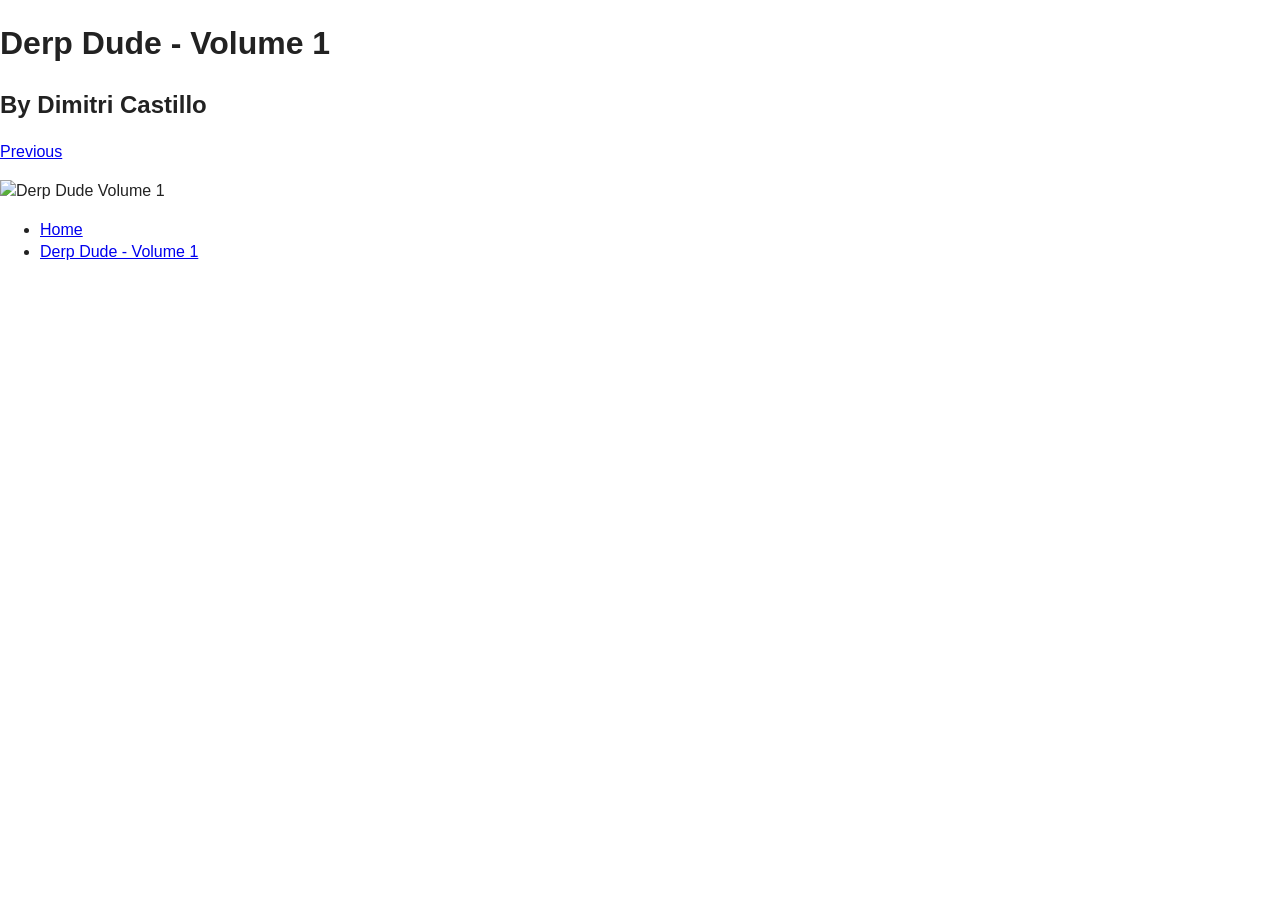
==== derp_dude_volume_0001.html @ 86fa2309 "first few pages of derpdude" ====
<!doctype html>
<html class="no-js" lang="">
    <head>
        <meta charset="utf-8">
        <meta http-equiv="X-UA-Compatible" content="IE=edge">
        <title>Derp Dude by Dimitri Castillo - Volume 1</title>
        <meta name="description" content="">
        <meta name="viewport" content="width=device-width, initial-scale=1">

        <link rel="apple-touch-icon" href="apple-touch-icon.png">
        <!-- Place favicon.ico in the root directory -->

        <link rel="stylesheet" href="css/normalize.css">
        <link rel="stylesheet" href="css/main.css">
        <script src="js/vendor/modernizr-2.8.3.min.js"></script>
    </head>
    <body>
        <!--[if lt IE 8]>
            <p class="browserupgrade">You are using an <strong>outdated</strong> browser. Please <a href="http://browsehappy.com/">upgrade your browser</a> to improve your experience.</p>
        <![endif]-->

        <!-- Add your site or application content here -->
				<h1>Derp Dude - Volume 1</h1>
				<h2>By Dimitri Castillo</h2>
				<p><a href="index.html">Previous</a></p>

				<img src="img/derp_dude_vol_0001.jpg" alt="Derp Dude Volume 1">

				<p>
					<ul>
						<li><a href="index.html">Home</a></li>
						<li><a href="derp_dude_volume_0001.html">Derp Dude - Volume 1</a></li>
					</ul>
				</p>

        <script src="//ajax.googleapis.com/ajax/libs/jquery/1.11.2/jquery.min.js"></script>
        <script>window.jQuery || document.write('<script src="js/vendor/jquery-1.11.2.min.js"><\/script>')</script>
        <script src="js/plugins.js"></script>
        <script src="js/main.js"></script>

        <!-- Google Analytics: change UA-XXXXX-X to be your site's ID. -->
        <script>
            (function(b,o,i,l,e,r){b.GoogleAnalyticsObject=l;b[l]||(b[l]=
            function(){(b[l].q=b[l].q||[]).push(arguments)});b[l].l=+new Date;
            e=o.createElement(i);r=o.getElementsByTagName(i)[0];
            e.src='//www.google-analytics.com/analytics.js';
            r.parentNode.insertBefore(e,r)}(window,document,'script','ga'));
            ga('create','UA-XXXXX-X','auto');ga('send','pageview');
        </script>
    </body>
</html>
---- css/main.css ----
/*! HTML5 Boilerplate v5.0.0 | MIT License | http://h5bp.com/ */

/*
 * What follows is the result of much research on cross-browser styling.
 * Credit left inline and big thanks to Nicolas Gallagher, Jonathan Neal,
 * Kroc Camen, and the H5BP dev community and team.
 */

/* ==========================================================================
   Base styles: opinionated defaults
   ========================================================================== */

html {
    color: #222;
    font-size: 1em;
    line-height: 1.4;
}

/*
 * Remove text-shadow in selection highlight:
 * https://twitter.com/miketaylr/status/12228805301
 *
 * These selection rule sets have to be separate.
 * Customize the background color to match your design.
 */

::-moz-selection {
    background: #b3d4fc;
    text-shadow: none;
}

::selection {
    background: #b3d4fc;
    text-shadow: none;
}

/*
 * A better looking default horizontal rule
 */

hr {
    display: block;
    height: 1px;
    border: 0;
    border-top: 1px solid #ccc;
    margin: 1em 0;
    padding: 0;
}

/*
 * Remove the gap between audio, canvas, iframes,
 * images, videos and the bottom of their containers:
 * https://github.com/h5bp/html5-boilerplate/issues/440
 */

audio,
canvas,
iframe,
img,
svg,
video {
    vertical-align: middle;
}

/*
 * Remove default fieldset styles.
 */

fieldset {
    border: 0;
    margin: 0;
    padding: 0;
}

/*
 * Allow only vertical resizing of textareas.
 */

textarea {
    resize: vertical;
}

/* ==========================================================================
   Browser Upgrade Prompt
   ========================================================================== */

.browserupgrade {
    margin: 0.2em 0;
    background: #ccc;
    color: #000;
    padding: 0.2em 0;
}

/* ==========================================================================
   Author's custom styles
   ========================================================================== */

















/* ==========================================================================
   Helper classes
   ========================================================================== */

/*
 * Hide visually and from screen readers:
 * http://juicystudio.com/article/screen-readers-display-none.php
 */

.hidden {
    display: none !important;
    visibility: hidden;
}

/*
 * Hide only visually, but have it available for screen readers:
 * http://snook.ca/archives/html_and_css/hiding-content-for-accessibility
 */

.visuallyhidden {
    border: 0;
    clip: rect(0 0 0 0);
    height: 1px;
    margin: -1px;
    overflow: hidden;
    padding: 0;
    position: absolute;
    width: 1px;
}

/*
 * Extends the .visuallyhidden class to allow the element
 * to be focusable when navigated to via the keyboard:
 * https://www.drupal.org/node/897638
 */

.visuallyhidden.focusable:active,
.visuallyhidden.focusable:focus {
    clip: auto;
    height: auto;
    margin: 0;
    overflow: visible;
    position: static;
    width: auto;
}

/*
 * Hide visually and from screen readers, but maintain layout
 */

.invisible {
    visibility: hidden;
}

/*
 * Clearfix: contain floats
 *
 * For modern browsers
 * 1. The space content is one way to avoid an Opera bug when the
 *    `contenteditable` attribute is included anywhere else in the document.
 *    Otherwise it causes space to appear at the top and bottom of elements
 *    that receive the `clearfix` class.
 * 2. The use of `table` rather than `block` is only necessary if using
 *    `:before` to contain the top-margins of child elements.
 */

.clearfix:before,
.clearfix:after {
    content: " "; /* 1 */
    display: table; /* 2 */
}

.clearfix:after {
    clear: both;
}

/* ==========================================================================
   EXAMPLE Media Queries for Responsive Design.
   These examples override the primary ('mobile first') styles.
   Modify as content requires.
   ========================================================================== */

@media only screen and (min-width: 35em) {
    /* Style adjustments for viewports that meet the condition */
}

@media print,
       (-o-min-device-pixel-ratio: 5/4),
       (-webkit-min-device-pixel-ratio: 1.25),
       (min-resolution: 120dpi) {
    /* Style adjustments for high resolution devices */
}

/* ==========================================================================
   Print styles.
   Inlined to avoid the additional HTTP request:
   http://www.phpied.com/delay-loading-your-print-css/
   ========================================================================== */

@media print {
    *,
    *:before,
    *:after {
        background: transparent !important;
        color: #000 !important; /* Black prints faster:
                                   http://www.sanbeiji.com/archives/953 */
        box-shadow: none !important;
        text-shadow: none !important;
    }

    a,
    a:visited {
        text-decoration: underline;
    }

    a[href]:after {
        content: " (" attr(href) ")";
    }

    abbr[title]:after {
        content: " (" attr(title) ")";
    }

    /*
     * Don't show links that are fragment identifiers,
     * or use the `javascript:` pseudo protocol
     */

    a[href^="#"]:after,
    a[href^="javascript:"]:after {
        content: "";
    }

    pre,
    blockquote {
        border: 1px solid #999;
        page-break-inside: avoid;
    }

    /*
     * Printing Tables:
     * http://css-discuss.incutio.com/wiki/Printing_Tables
     */

    thead {
        display: table-header-group;
    }

    tr,
    img {
        page-break-inside: avoid;
    }

    img {
        max-width: 100% !important;
    }

    p,
    h2,
    h3 {
        orphans: 3;
        widows: 3;
    }

    h2,
    h3 {
        page-break-after: avoid;
    }
}
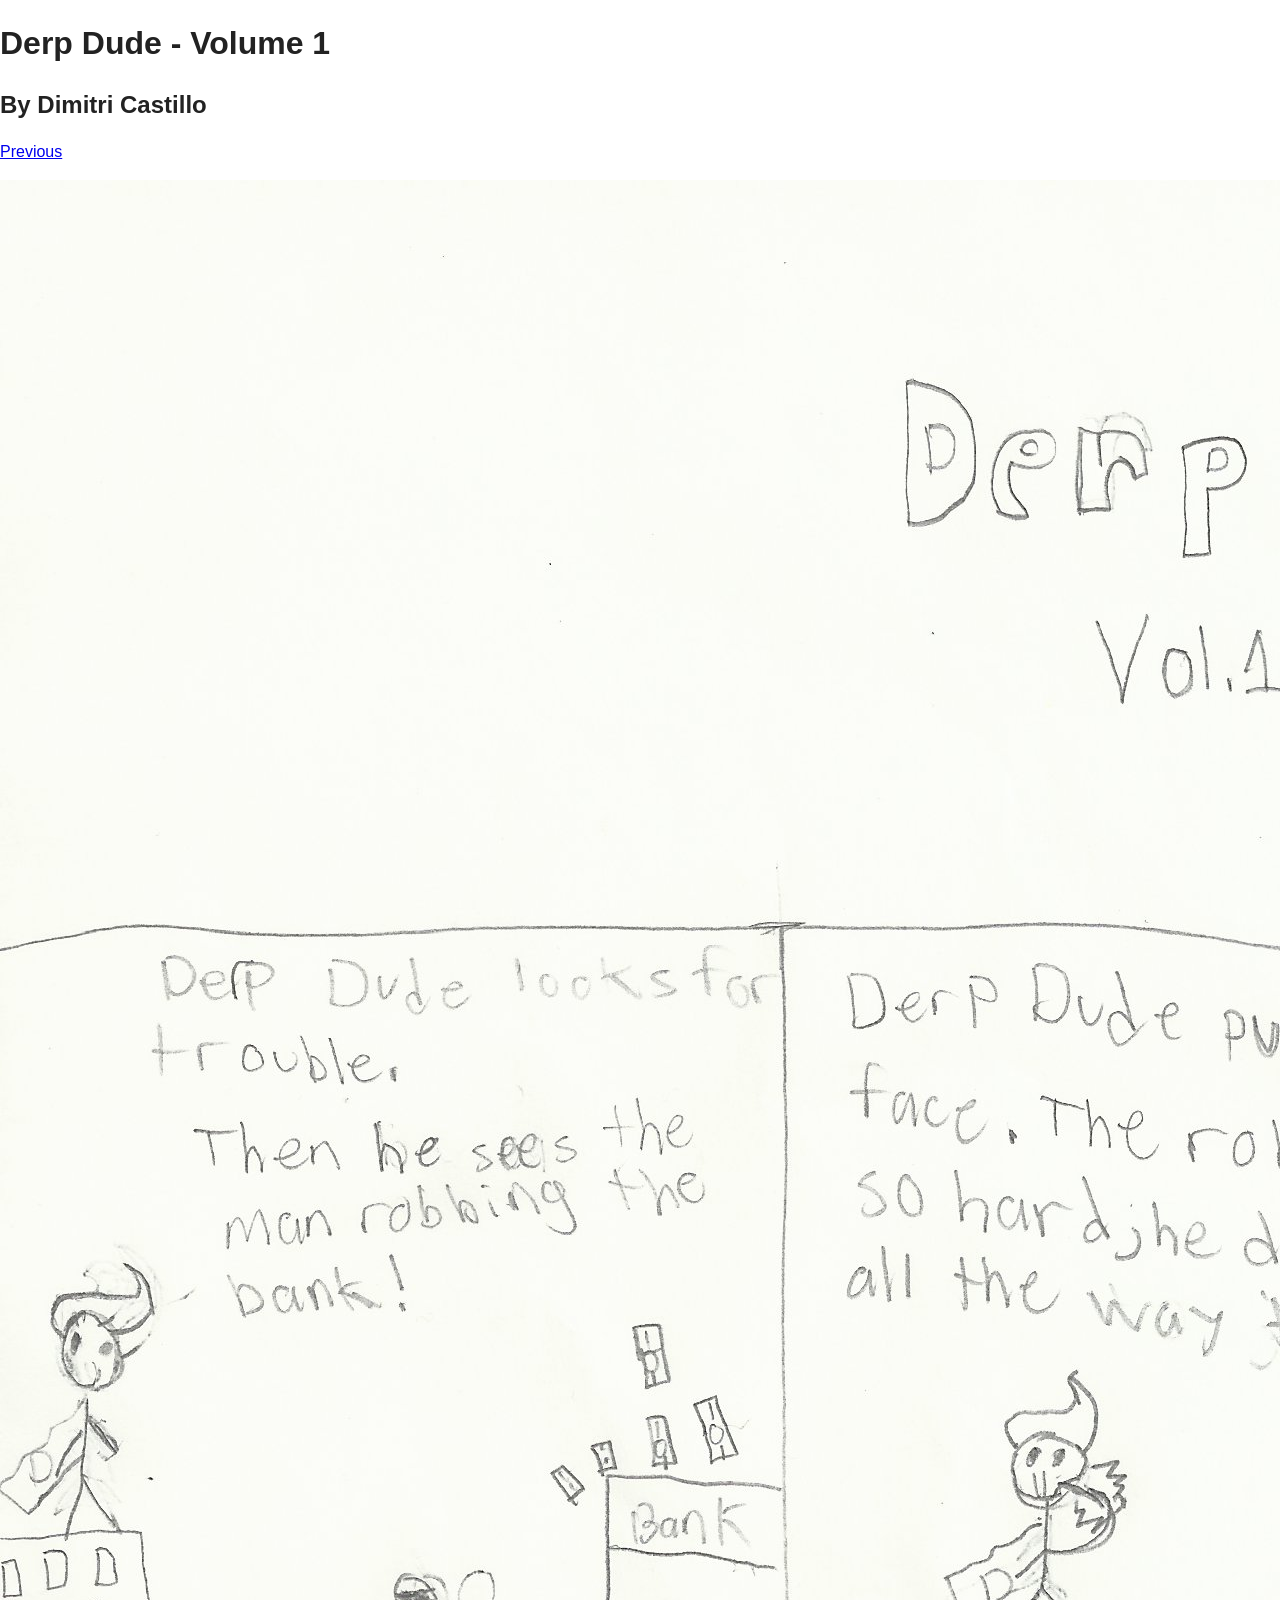
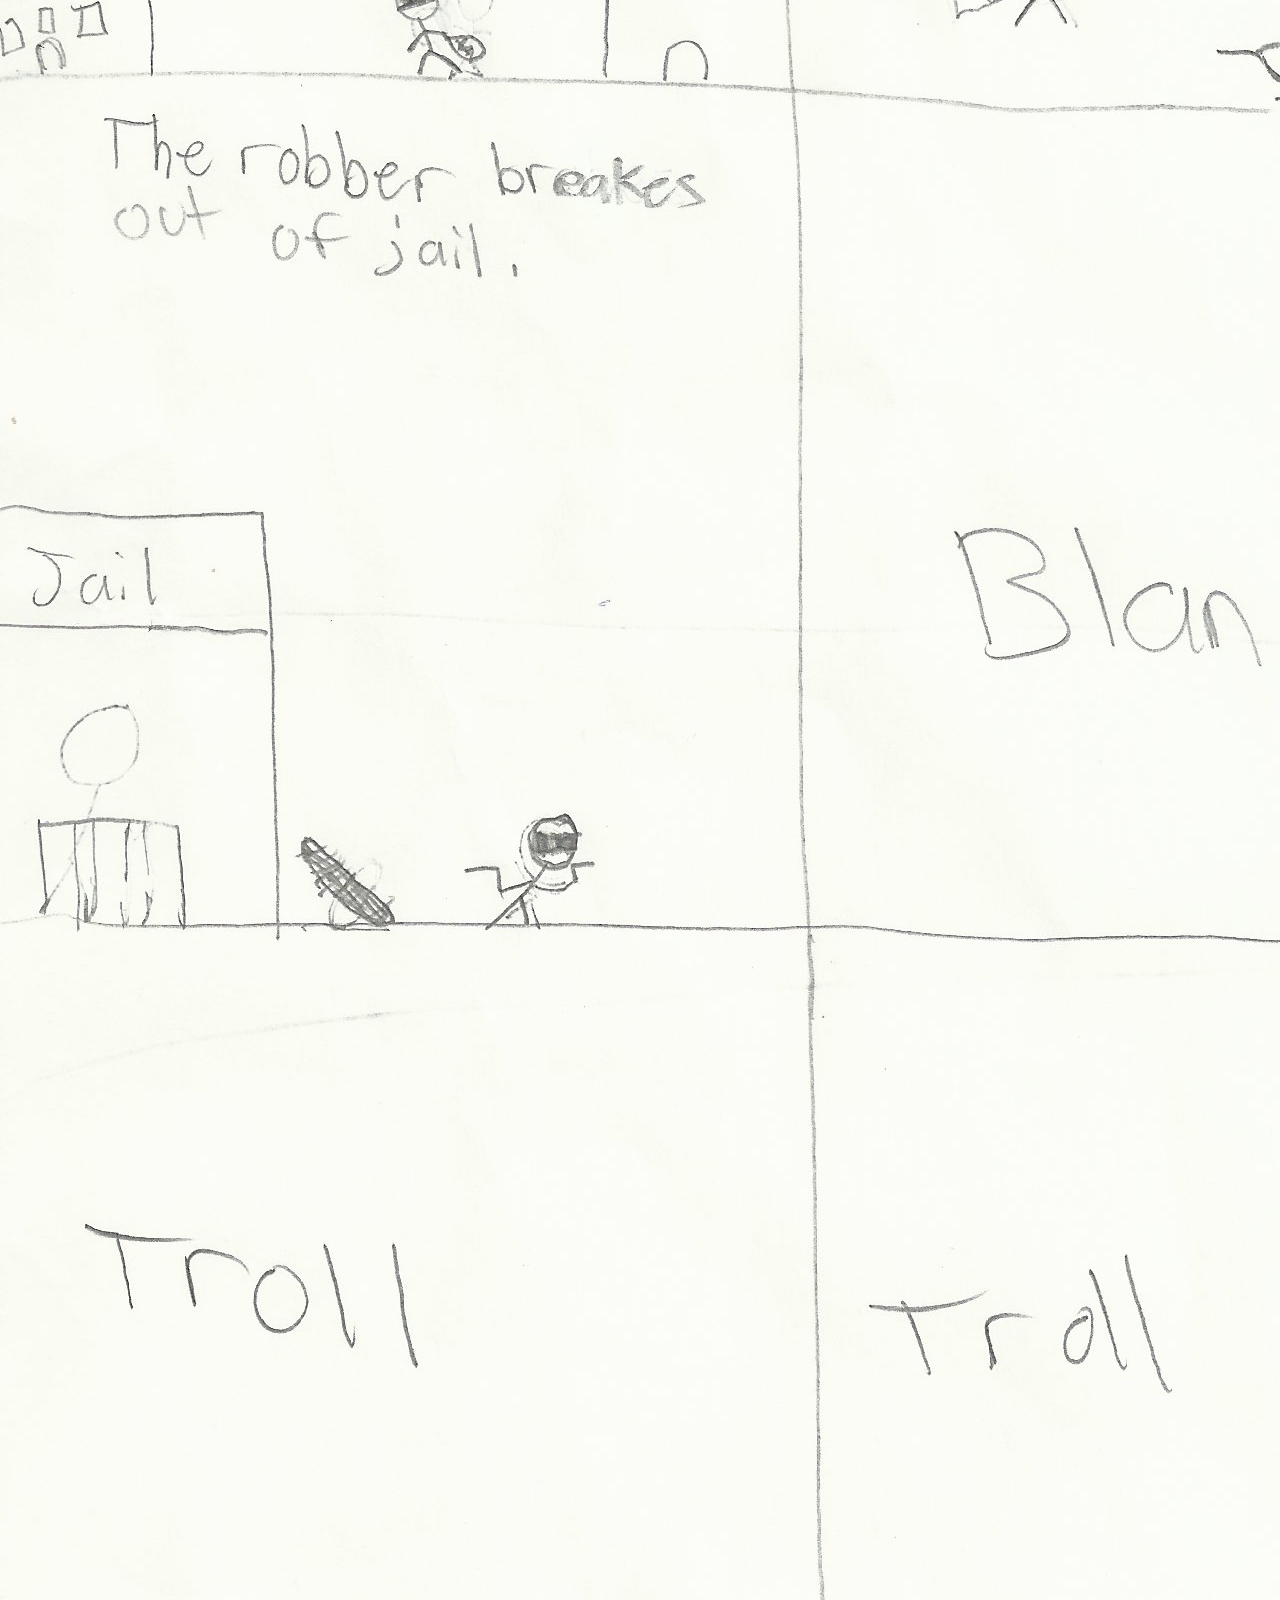
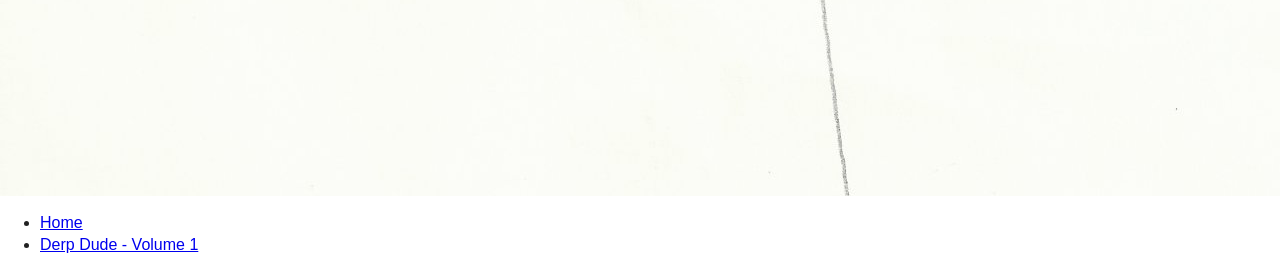
==== commit f9b310c6: "something small" ====
--- a/derp_dude_volume_0001.html
+++ b/derp_dude_volume_0001.html
@@ -24,7 +24,7 @@
 				<h2>By Dimitri Castillo</h2>
 				<p><a href="index.html">Previous</a></p>
 
-				<img src="img/derp_dude_vol_0001.jpg" alt="Derp Dude Volume 1">
+				<img src="img/derp_dude_vol_0001.JPG" alt="Derp Dude Volume 1">
 
 				<p>
 					<ul>
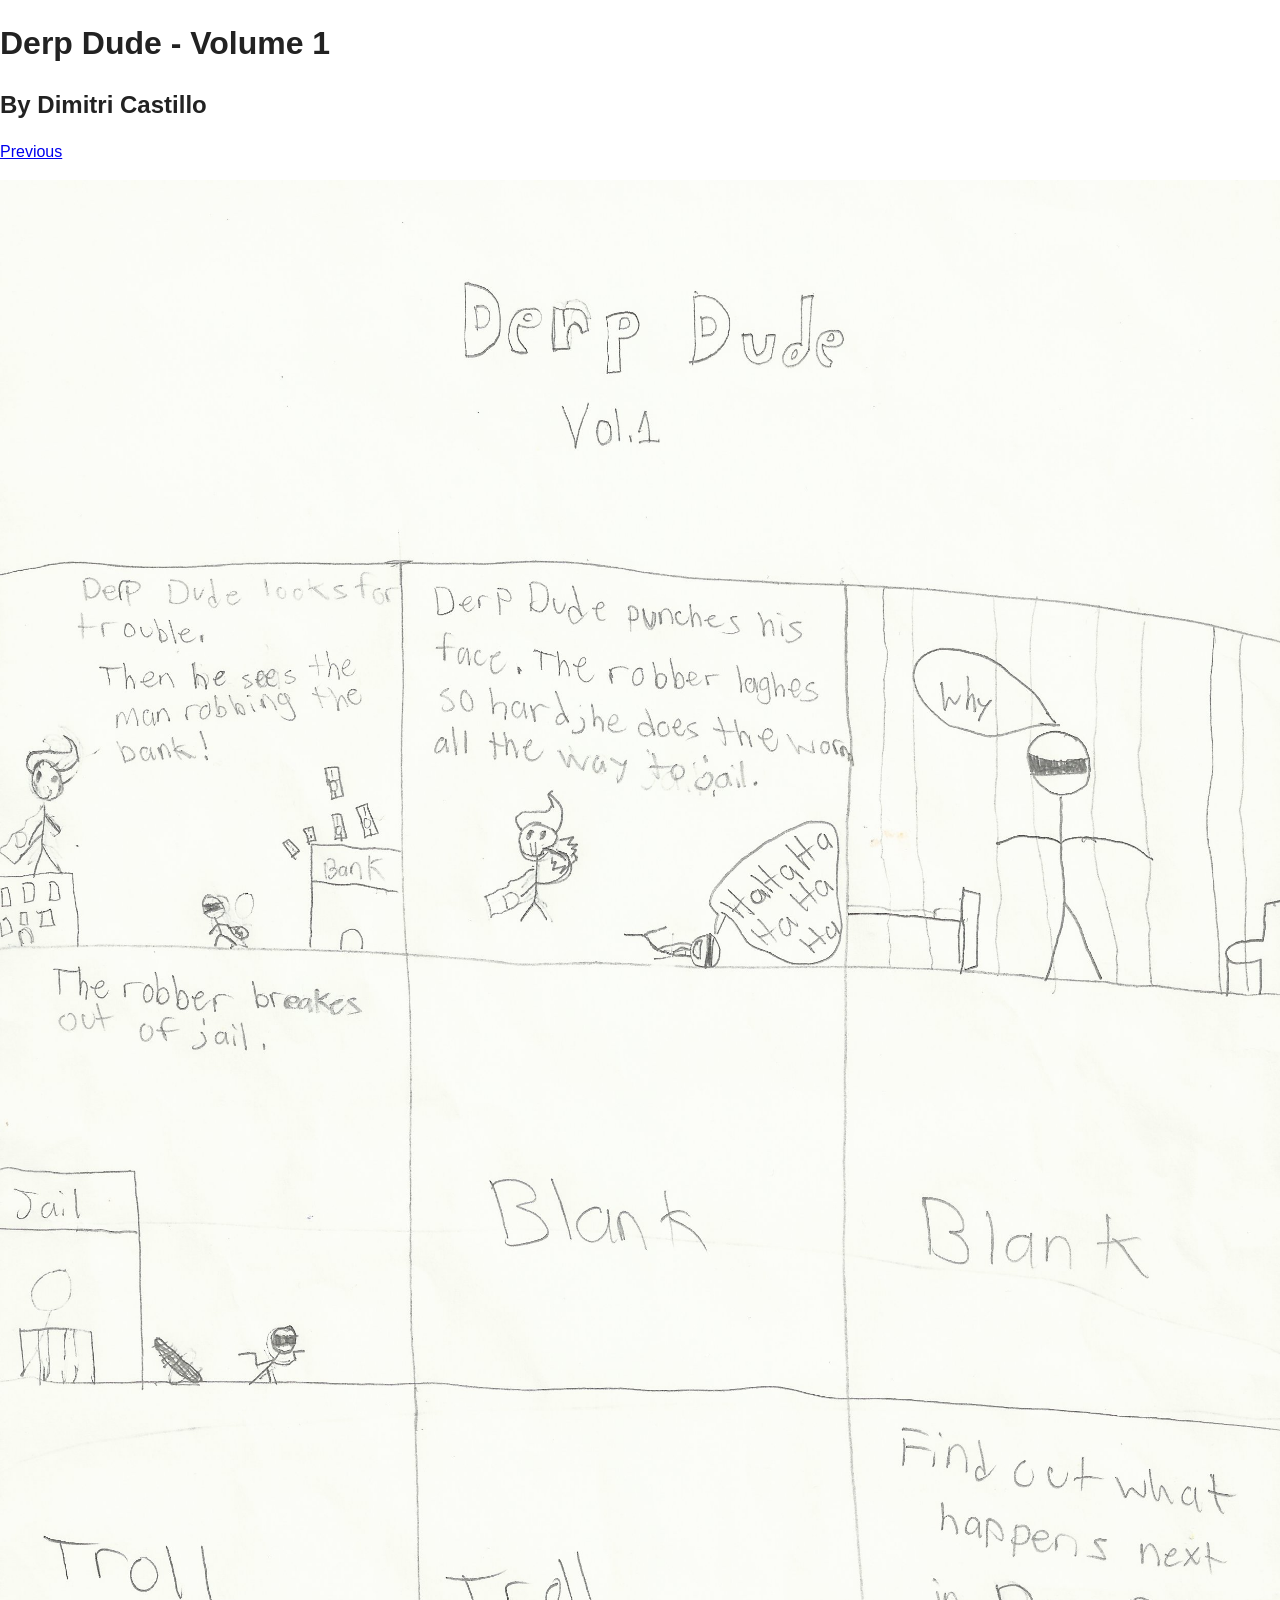
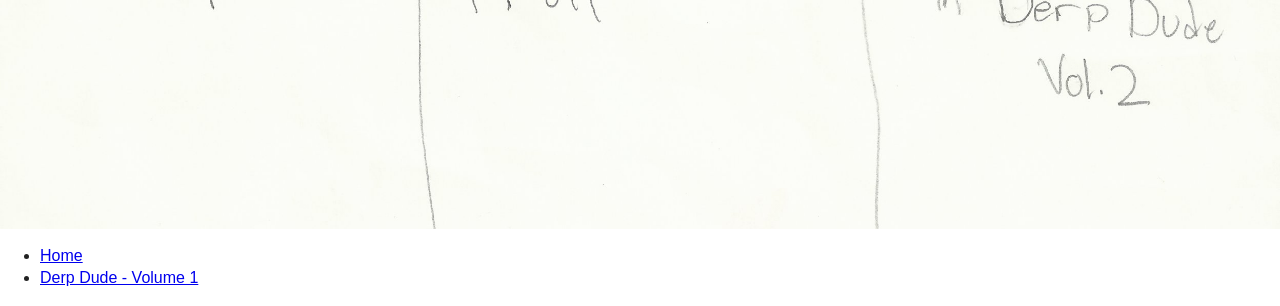
==== commit 42c07ac9: "adjusted the size of the image to 100%" ====
--- a/derp_dude_volume_0001.html
+++ b/derp_dude_volume_0001.html
@@ -24,7 +24,7 @@
 				<h2>By Dimitri Castillo</h2>
 				<p><a href="index.html">Previous</a></p>
 
-				<img src="img/derp_dude_vol_0001.JPG" alt="Derp Dude Volume 1">
+				<img src="img/derp_dude_vol_0001.JPG" style="width:100%" alt="Derp Dude Volume 1">
 
 				<p>
 					<ul>
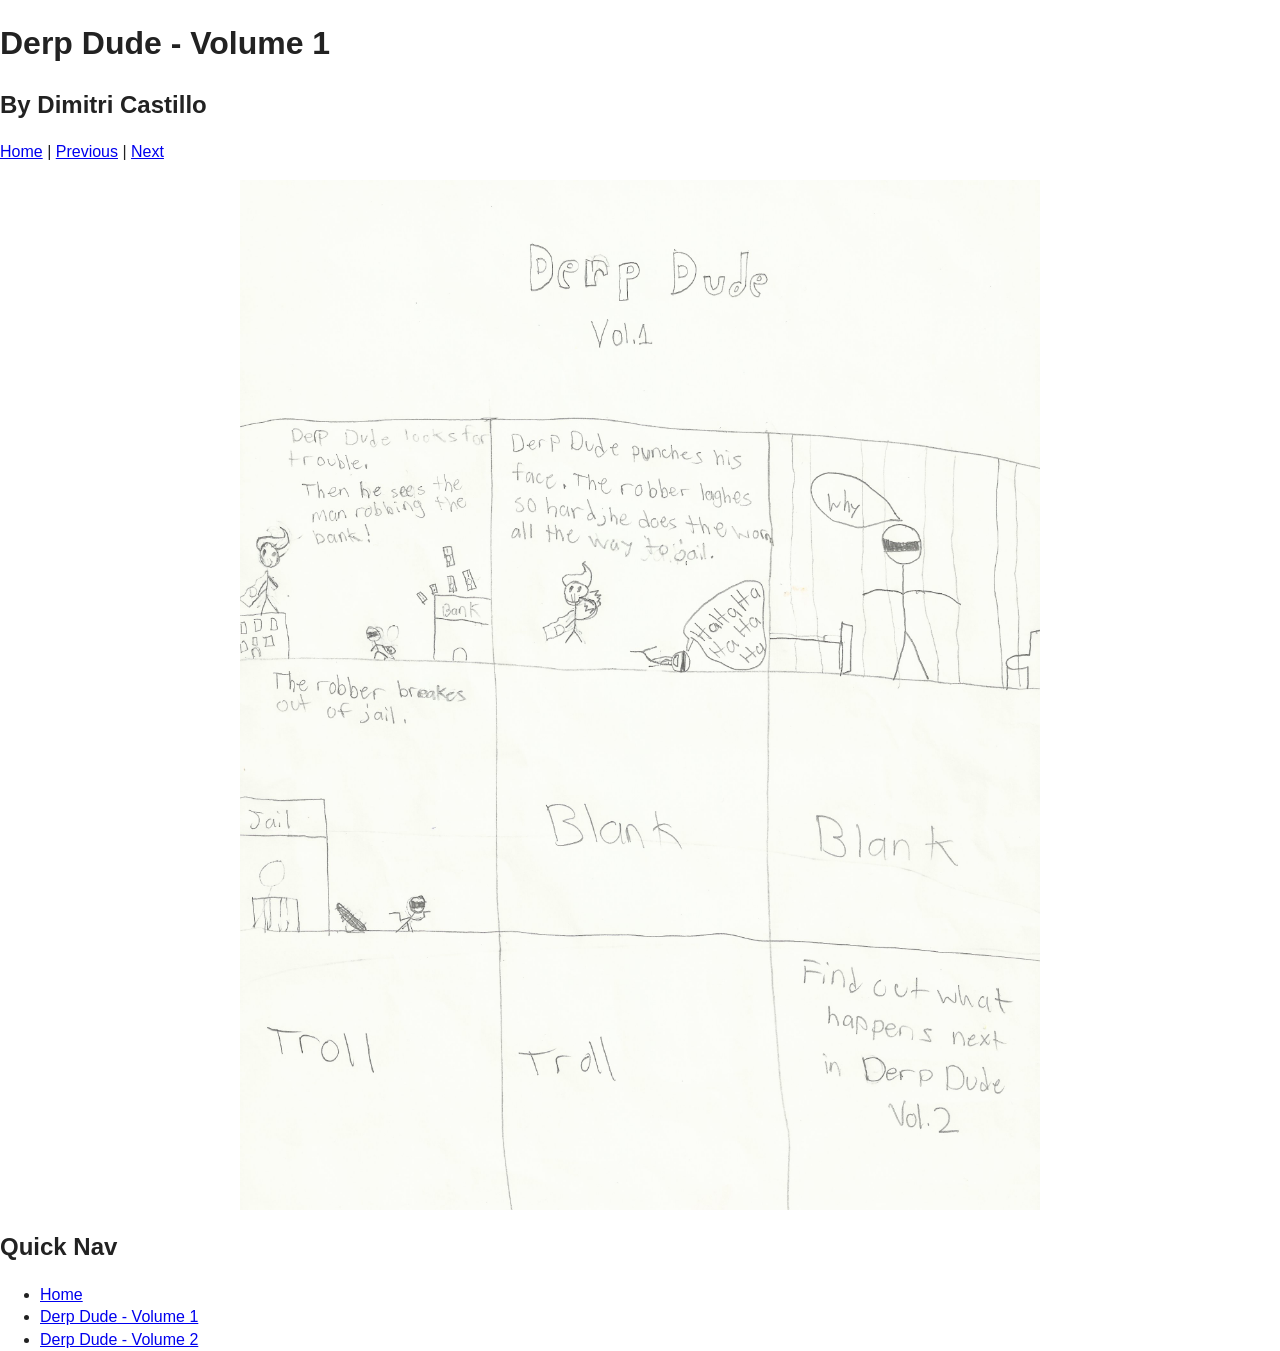
==== commit 49c765f5: "added some new pages and updated the home page with a new image." ====
--- a/derp_dude_volume_0001.html
+++ b/derp_dude_volume_0001.html
@@ -20,18 +20,31 @@
         <![endif]-->
 
         <!-- Add your site or application content here -->
-				<h1>Derp Dude - Volume 1</h1>
-				<h2>By Dimitri Castillo</h2>
-				<p><a href="index.html">Previous</a></p>
+				<div id="fullsite">
 
-				<img src="img/derp_dude_vol_0001.JPG" style="width:100%" alt="Derp Dude Volume 1">
+					<div id="header">
+						<h1>Derp Dude - Volume 1</h1>
+						<h2>By Dimitri Castillo</h2>
+					</div>
 
-				<p>
-					<ul>
-						<li><a href="index.html">Home</a></li>
-						<li><a href="derp_dude_volume_0001.html">Derp Dude - Volume 1</a></li>
-					</ul>
-				</p>
+					<div id="breadcrumbs">
+						<p> <a href="index.html">Home</a> | <a href="index.html">Previous</a> | <a href="derp_dude_volume_0002.html">Next</a> </p>
+					</div>
+
+					<div id="comiccontainer" class="comics">
+						<img src="img/derp_dude_volume_0001.JPG" alt="Derp Dude Volume 1">
+					</div>
+
+					<div id="footernav">
+						<h2>Quick Nav</h2>
+							<ul>
+								<li><a href="index.html">Home</a></li>
+								<li><a href="derp_dude_volume_0001.html">Derp Dude - Volume 1</a></li>
+								<li><a href="derp_dude_volume_0002.html">Derp Dude - Volume 2</a></li>
+							</ul>
+					</div>
+
+				</div>
 
         <script src="//ajax.googleapis.com/ajax/libs/jquery/1.11.2/jquery.min.js"></script>
         <script>window.jQuery || document.write('<script src="js/vendor/jquery-1.11.2.min.js"><\/script>')</script>
--- a/css/main.css
+++ b/css/main.css
@@ -95,20 +95,26 @@
    Author's custom styles
    ========================================================================== */
 
-
-
-
-
-
-
-
-
-
-
-
-
-
-
+html, body {
+	height: 100%;
+  margin:0;
+  padding:0;
+}
+
+div {
+	width: 100%;
+	margin:auto;
+}
+
+.comics {
+	width: 800px;
+	margin-left: auto;
+	margin-right: auto;
+}
+
+.comics img {
+	width: 800px;
+}
 
 
 /* ==========================================================================
